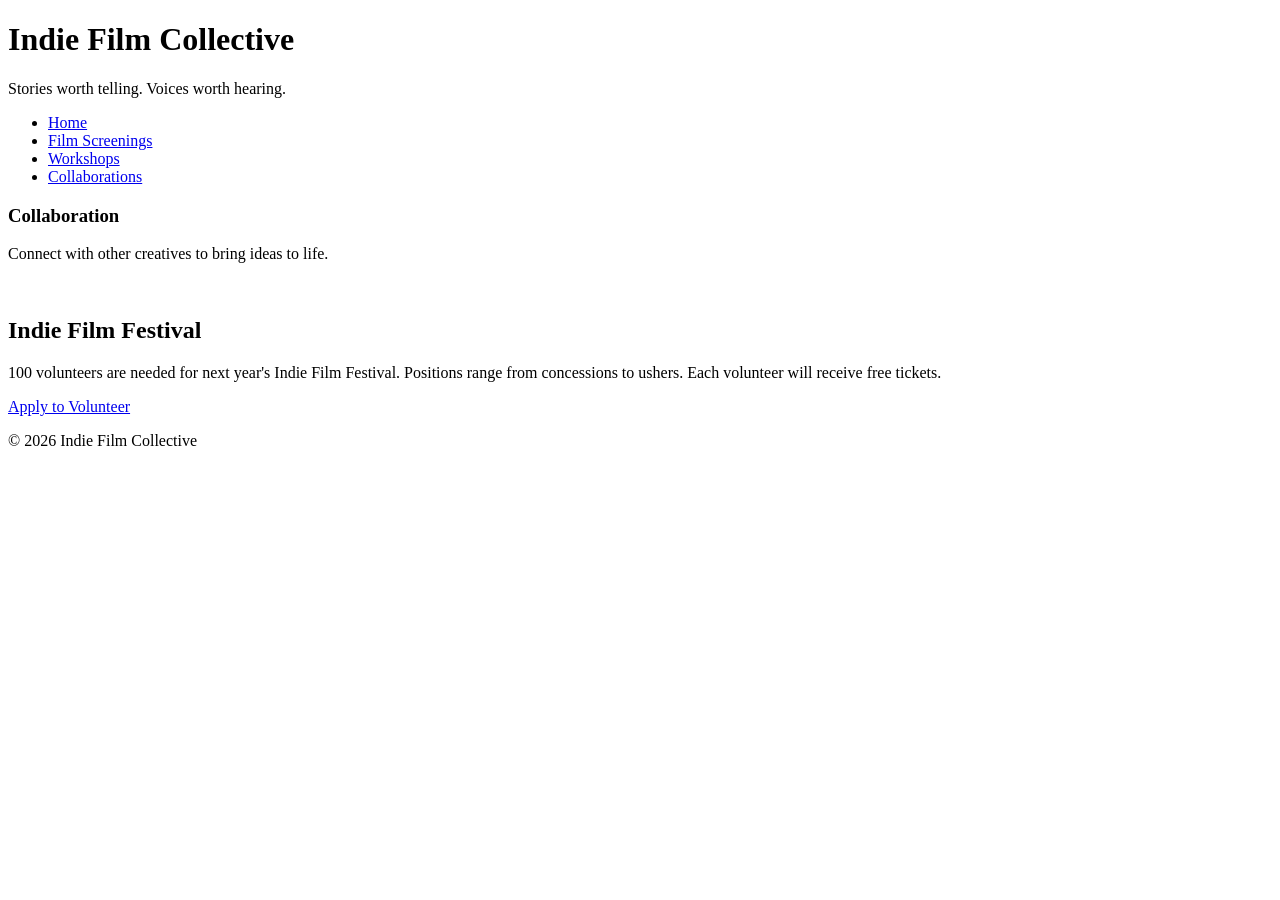
==== collaborations.html @ 27876fdf "Multi-page iteration created" ====
<!DOCTYPE html>
<html lang="en">
<head>
    <meta charset="UTF-8">
    <meta name="viewport" content="width=device-width, initial-scale=1.0">
    <title>Collaborations - Indie Film Collective</title>
     <link rel="stylesheet" href="styles.css">
</head>
<body>
    <header>
    <h1>Indie Film Collective</h1>
    <p>Stories worth telling. Voices worth hearing.</p>
</header>
<nav>
    <ul>
        <li><a href="index.html">Home</a></li>
        <li><a href="screenings.html">Film Screenings</a></li>
        <li><a href="workshops.html">Workshops</a></li>
        <li><a href="collaborations.html">Collaborations</a></li>
    </ul>
</nav>
<main> 
    <section id="collaborations">
                <h3>Collaboration</h3>
                <p>Connect with other creatives to bring ideas to life.</p>
                <img src="images/collaboration.jpg" width="500" alt="">
            </section>
</main>
<aside>
    <h2>Indie Film Festival</h2>
    <p>100 volunteers are needed for next year's Indie Film Festival. Positions range from concessions to ushers. Each volunteer will receive free tickets.</p>
    <a href="#">Apply to Volunteer</a>
</aside>
<footer>
    <p>&copy; 2026 Indie Film Collective</p>
</footer>
</body>
</html>
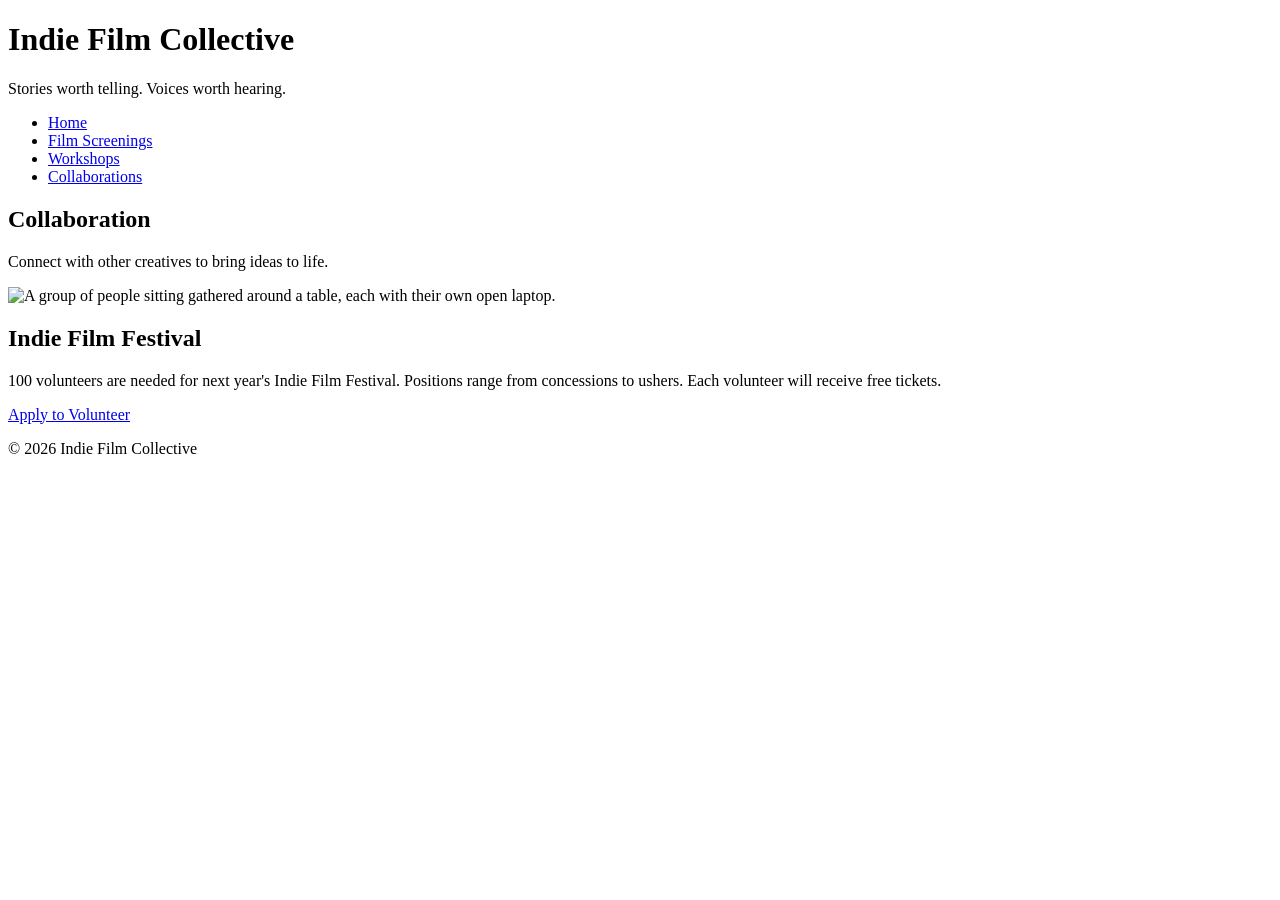
==== commit fb883935: "Added alt descriptions to images" ====
--- a/collaborations.html
+++ b/collaborations.html
@@ -21,9 +21,9 @@
 </nav>
 <main> 
     <section id="collaborations">
-                <h3>Collaboration</h3>
+                <h2>Collaboration</h2>
                 <p>Connect with other creatives to bring ideas to life.</p>
-                <img src="images/collaboration.jpg" width="500" alt="">
+                <img src="images/collaboration.jpg" width="500" alt="A group of people sitting gathered around a table, each with their own open laptop.">
             </section>
 </main>
 <aside>
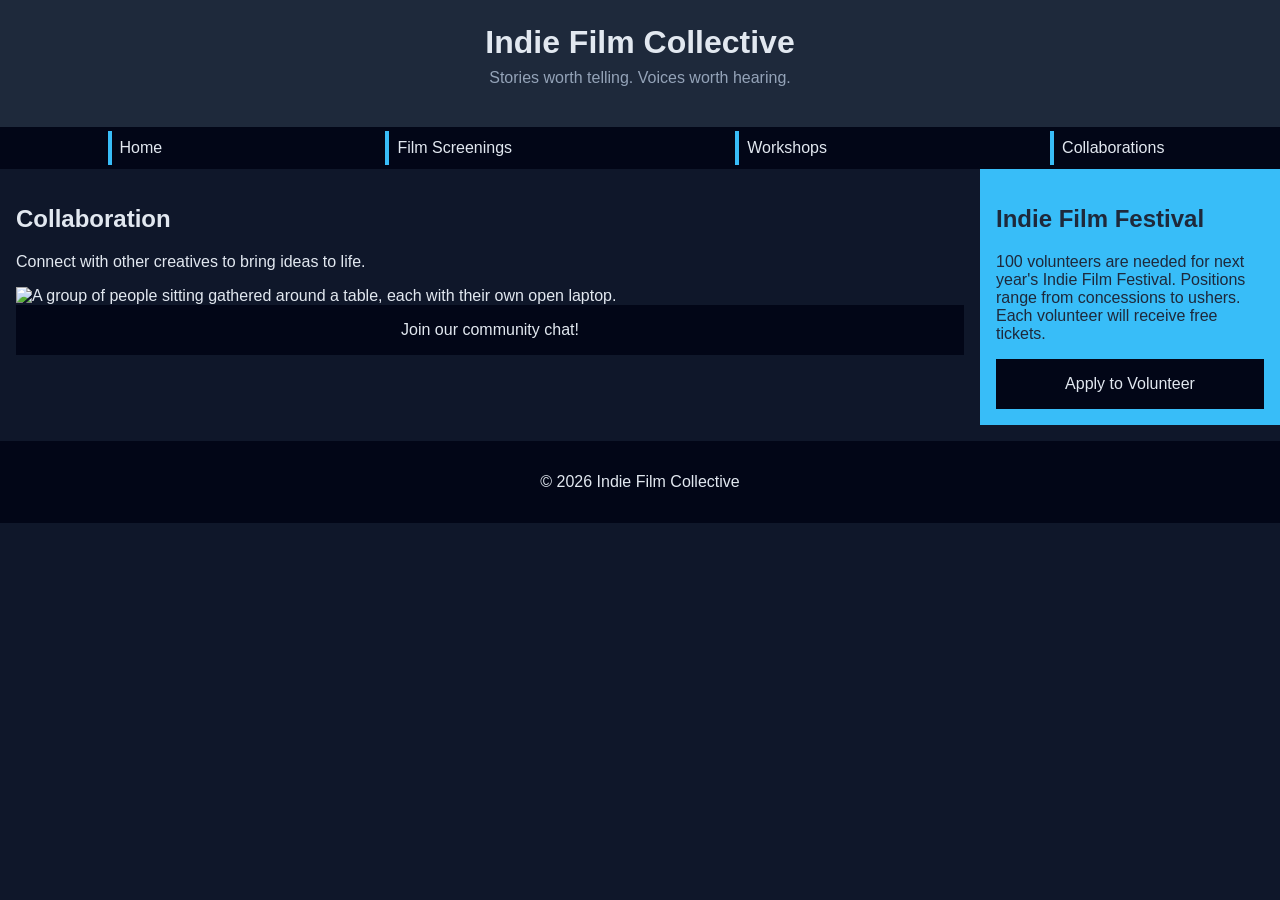
==== commit 8587a083: "CSS styling and webpage responsive design" ====
--- a/collaborations.html
+++ b/collaborations.html
@@ -24,6 +24,7 @@
                 <h2>Collaboration</h2>
                 <p>Connect with other creatives to bring ideas to life.</p>
                 <img src="images/collaboration.jpg" width="500" alt="A group of people sitting gathered around a table, each with their own open laptop.">
+                <a href="#">Join our community chat!</a>
             </section>
 </main>
 <aside>
--- a/styles.css
+++ b/styles.css
@@ -0,0 +1,131 @@
+/* CSS by Christina Carrasquilla, iteration by Ash Green */
+
+/* ===== Color Palette ===== 
+
+    background: #0f172a;
+    nav-footer: #020617;
+    card: #1e293b;
+    text-main: #e2e8f0;
+    text-muted: #94a3b8;
+    accent: #38bdf8;
+}
+*/
+
+/* ===== GLOBAL (Base) Styles ===== */
+body {
+    font-family: Helvetica, Arial, sans-serif;
+    margin: 0;
+    background-color: #0f172a;
+    color: #e2e8f0;
+    min-width:500px;
+    display:grid;
+    grid-template-columns:1fr;
+}
+
+header {
+    background-color: #1e293b;
+    text-align: center;
+    padding: 1.5rem;
+}
+
+header h1 {
+    margin: 0;
+}
+
+header p {
+    margin-top: 0.5rem;
+    color: #94a3b8;
+}
+
+nav {
+    background-color: #020617;
+}
+
+nav ul {
+    list-style: none;
+    margin: 0;
+    padding: 0;
+}
+
+nav a {
+    color: #e2e8f0;
+    text-decoration: none;
+    padding: 0.5rem;
+    display: block;
+    border-left: 4px solid #38bdf8;
+    margin: .25rem;
+}
+
+nav a:hover {
+    background-color: #334155;
+}
+
+main {
+    padding: 1rem;
+}
+
+img {
+    width:100%;
+}
+
+.card-row section{
+    background-color: #1e293b;
+    padding: 1rem;
+    padding: 1rem;
+    border-left: 4px solid #38bdf8;
+}
+
+aside {
+    background-color: #38bdf8;
+    color: #1e293b;
+    padding: 1rem;
+    padding: 1rem;
+}
+
+a {
+    display:block;
+    background-color:#020617;
+    color:#e2e8f0;
+    padding:1rem 2rem;
+    text-decoration:none;
+    text-align:center;
+}
+a:hover {
+    color:#020617;
+    background-color:#e2e8f0;
+}
+
+footer {
+    background-color: #020617;
+    text-align: center;
+    padding: 1rem;
+    margin-top: 1rem;
+}
+
+/* ===== Media Query (Medium) ===== */
+@media screen and (min-width:800px){
+    body{
+        display:grid;
+        grid-template-columns:1fr 300px;
+    }
+    header, nav, footer{
+        grid-column: 1/-1;
+    }
+    nav ul{
+        display:flex;
+        justify-content: space-around;
+    }
+    .card-row{
+        display:flex;
+        gap: 1rem;
+    }
+    .card-row section{
+        width:30%;
+    }
+}
+/* write a media query for a screen with at least 800px */
+/* change the body's grid template to 1fr 300px */
+/* target the header, nav, and footer and style their grid-column to 1/-1 */
+/* target the nav and display it flex, spaced around */
+/* target the .card-row to display flex */
+/* target the sections in .card-row with a width for 30% */
